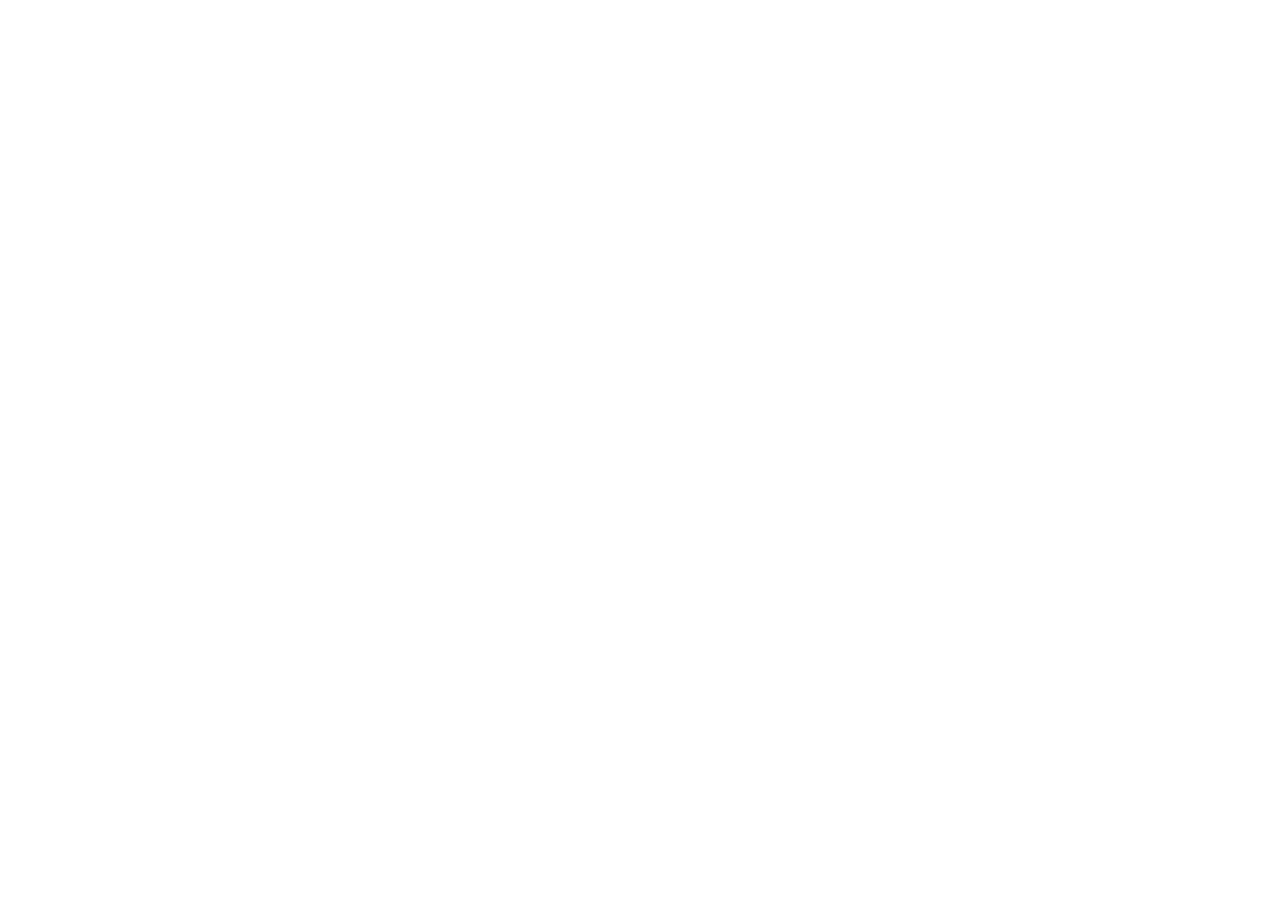
==== Desktop/Library Management System/index.html @ be0a118f "Add initial homepage HTML structure" ====
<!DOCTYPE html>
    <html lang="en">
    <head>
        <meta charset="UTF-8">
        <meta name="viewport" content="width=device-width, initial-scale=1.0">
        <title>Library Management System</title>
        <link rel="stylesheet" href="style.css">
    </head>

    <body>
        
    </body>
</html>
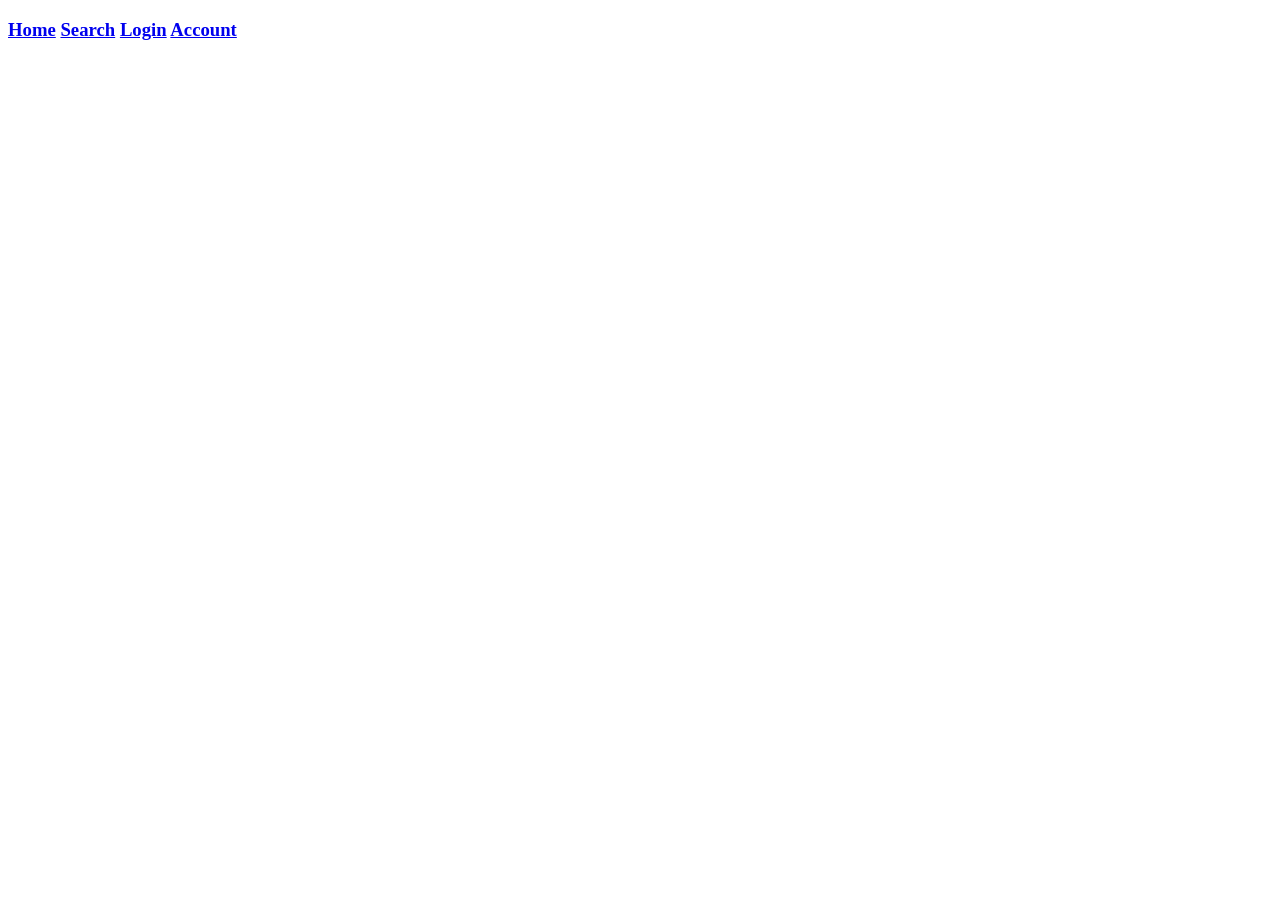
==== commit 4d5dfa0a: "End of day update" ====
--- a/Desktop/Library Management System/index.html
+++ b/Desktop/Library Management System/index.html
@@ -8,6 +8,15 @@
     </head>
 
     <body>
-        
+        <div id = "navbar">
+            <h3>
+                <a href = "index.html">Home</a>
+                <a href = "search.html">Search</a>
+                <a href = "login.html">Login</a>
+                <a href = "account.html">Account</a>
+            </h3>
+        </div>
+
+
     </body>
 </html>
--- a/Desktop/Library Management System/style.css
+++ b/Desktop/Library Management System/style.css
@@ -0,0 +1,6 @@
+body {
+    margin: 1;
+    padding: 1;
+    background-color: rgb(255, 255, 255);
+    color: black;
+}
